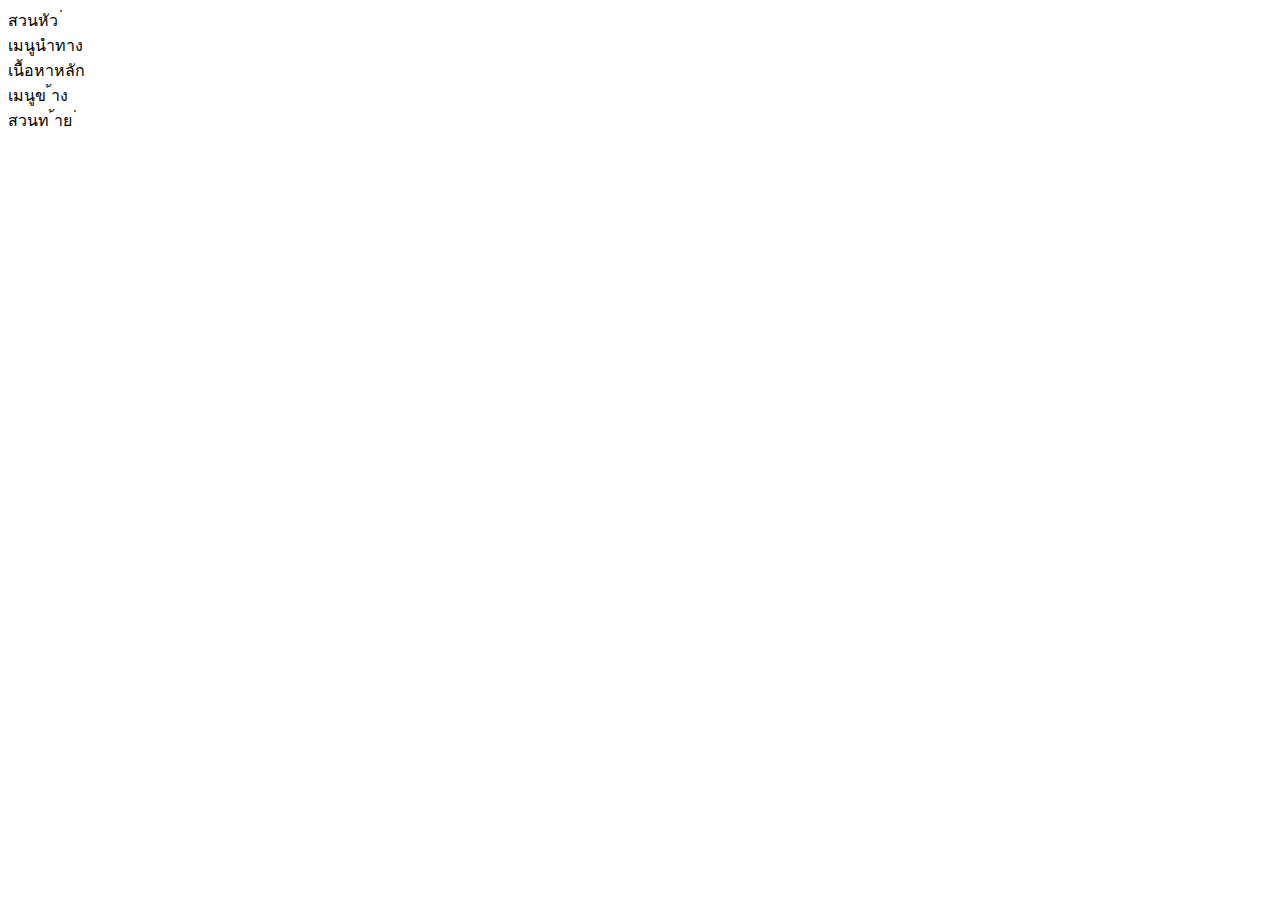
==== index.html @ 522e4f35 "init project" ====
<!-- index.html -->
<!DOCTYPE html>
<html lang="th">
<head>
 <meta charset="UTF-8">
 <meta name="viewport" content="width=device-width, initial-scale=1.0">
 <title>Grid Layout Lab</title>
 <link rel="stylesheet" href="styles.css">
</head>
<body>
 <div class="grid-container">
 <header class="header">สวนหัว ่ </header>
 <nav class="nav">เมนูนําทาง</nav>
 <main class="main">เนื้อหาหลัก</main>
 <aside class="sidebar">เมนูข ้าง</aside>
 <footer class="footer">สวนท ้าย ่ </footer>
 </div>
</body>
</html>
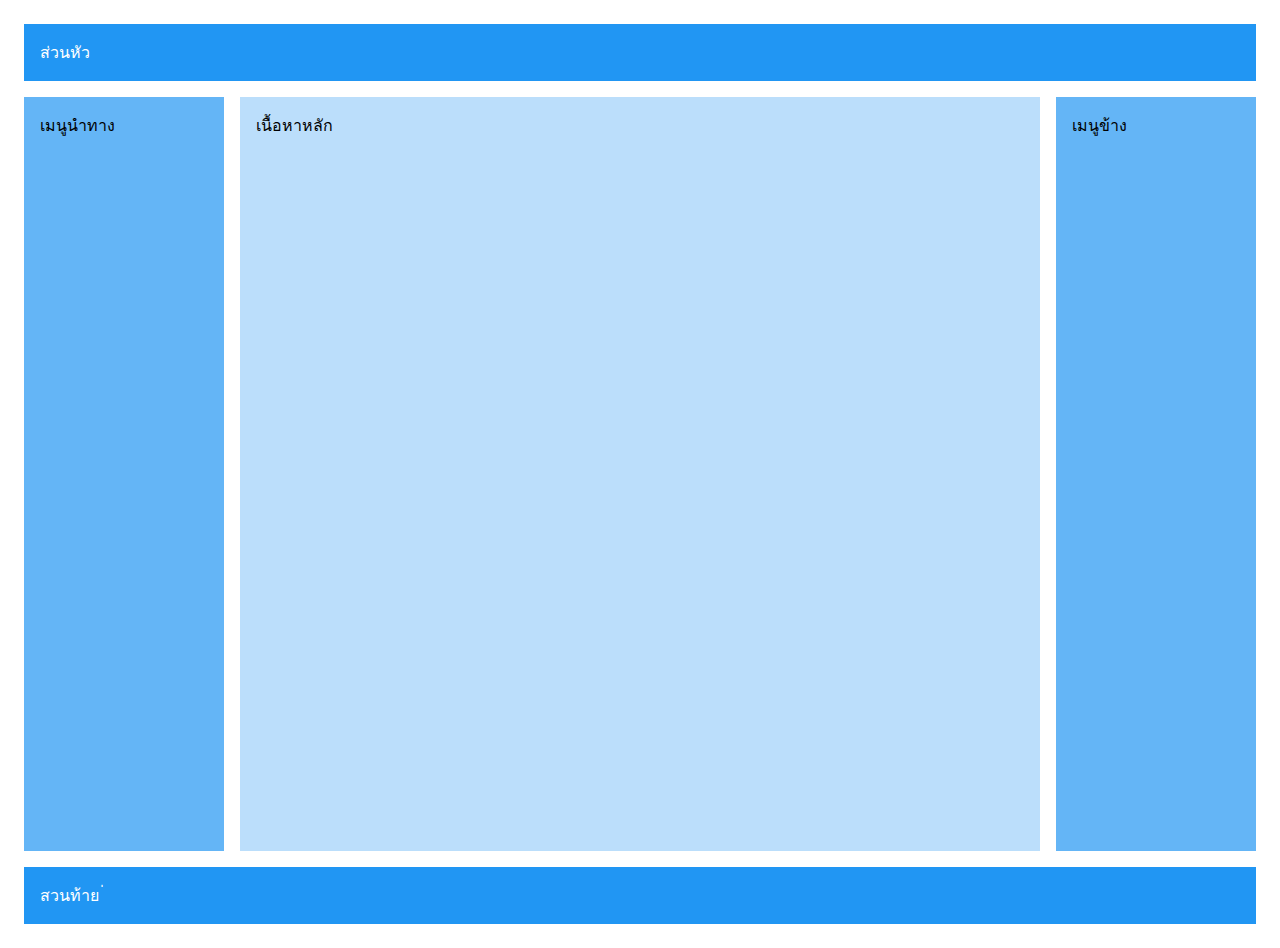
==== commit 15c465dc: "เพิ่มโครงสร้าง HTML พื้นฐาน1" ====
--- a/index.html
+++ b/index.html
@@ -2,18 +2,18 @@
 <!DOCTYPE html>
 <html lang="th">
 <head>
- <meta charset="UTF-8">
- <meta name="viewport" content="width=device-width, initial-scale=1.0">
- <title>Grid Layout Lab</title>
- <link rel="stylesheet" href="styles.css">
+    <meta charset="UTF-8">
+    <meta name="viewport" content="width=device-width, initial-scale=1.0">
+    <title>Grid Layout Lab</title>
+    <link rel="stylesheet" href="css/styles.css">
 </head>
 <body>
- <div class="grid-container">
- <header class="header">สวนหัว ่ </header>
- <nav class="nav">เมนูนําทาง</nav>
- <main class="main">เนื้อหาหลัก</main>
- <aside class="sidebar">เมนูข ้าง</aside>
- <footer class="footer">สวนท ้าย ่ </footer>
- </div>
+    <div class="grid-container">
+        <header class="header">ส่วนหัว </header>
+        <nav class="nav">เมนูนําทาง</nav>
+        <main class="main">เนื้อหาหลัก</main>
+        <aside class="sidebar">เมนูข้าง</aside>
+        <footer class="footer">สวนท้าย ่ </footer>
+    </div>
 </body>
 </html>--- a/css/styles.css
+++ b/css/styles.css
@@ -0,0 +1,40 @@
+/* styles.css */
+.grid-container {
+    display: grid;
+    grid-template-areas:
+    "header header header"
+    "nav main sidebar"
+    "footer footer footer";
+    grid-template-columns: 200px 1fr 200px;
+    grid-template-rows: auto 1fr auto;
+    min-height: 100vh;
+    gap: 1rem;
+    padding: 1rem;
+   }
+   .header {
+    grid-area: header;
+    background: #2196F3;
+    padding: 1rem;
+    color: white;
+   }
+   .nav {
+    grid-area: nav;
+    background: #64B5F6;
+    padding: 1rem;
+   }
+   .main {
+    grid-area: main;
+    background: #BBDEFB;
+    padding: 1rem;
+   }
+   .sidebar {
+    grid-area: sidebar;
+    background: #64B5F6;
+    padding: 1rem;
+   }
+   .footer {
+    grid-area: footer;
+    background: #2196F3;
+    padding: 1rem;
+    color: white;
+   }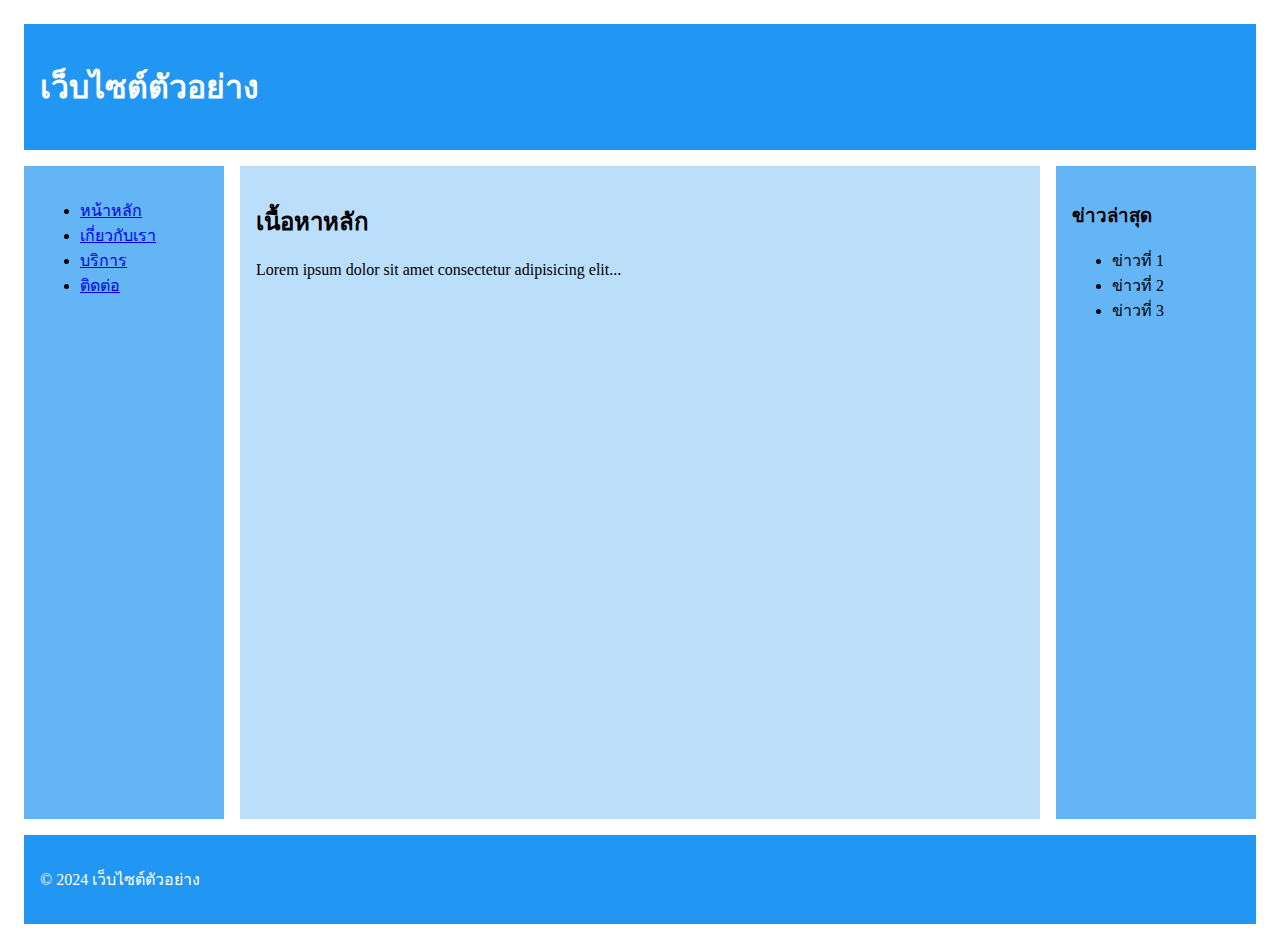
==== commit b465e4d1: "เพิ่มเนื้อหาจําลองสํ าหรับทดสอบ Responsive" ====
--- a/index.html
+++ b/index.html
@@ -9,11 +9,32 @@
 </head>
 <body>
     <div class="grid-container">
-        <header class="header">ส่วนหัว </header>
-        <nav class="nav">เมนูนําทาง</nav>
-        <main class="main">เนื้อหาหลัก</main>
-        <aside class="sidebar">เมนูข้าง</aside>
-        <footer class="footer">สวนท้าย ่ </footer>
-    </div>
+        <header class="header">
+        <h1>เว็บไซต์ตัวอย่าง</h1>
+        </header>
+        <nav class="nav">
+        <ul>
+        <li><a href="#">หน้าหลัก</a></li>
+        <li><a href="#">เกี่ยวกับเรา</a></li>
+        <li><a href="#">บริการ</a></li>
+        <li><a href="#">ติดต่อ</a></li>
+        </ul>
+        </nav>
+        <main class="main">
+        <h2>เนื้อหาหลัก</h2>
+        <p>Lorem ipsum dolor sit amet consectetur adipisicing elit...</p>
+        </main>
+        <aside class="sidebar">
+        <h3>ข่าวล่าสุด</h3>
+        <ul>
+        <li>ข่าวที่ 1</li>
+        <li>ข่าวที่ 2</li>
+        <li>ข่าวที่ 3</li>
+        </ul>
+        </aside>
+        <footer class="footer">
+        <p>&copy; 2024 เว็บไซต์ตัวอย่าง</p>
+        </footer>
+       </div>
 </body>
 </html>--- a/css/styles.css
+++ b/css/styles.css
@@ -37,4 +37,28 @@
     background: #2196F3;
     padding: 1rem;
     color: white;
+   }
+
+   /* สําหรับแท็บเล็ต */
+@media (max-width: 768px) {
+    .grid-container {
+    grid-template-areas:
+    "header header"
+    "nav nav"
+    "main sidebar"
+    "footer footer";
+    grid-template-columns: 1fr 200px;
+    }
+   }
+   /* สําหรับมือถือ */
+   @media (max-width: 480px) {
+    .grid-container {
+    grid-template-areas:
+    "header"
+    "nav"
+    "main"
+    "sidebar"
+    "footer";
+    grid-template-columns: 1fr;
+    }
    }